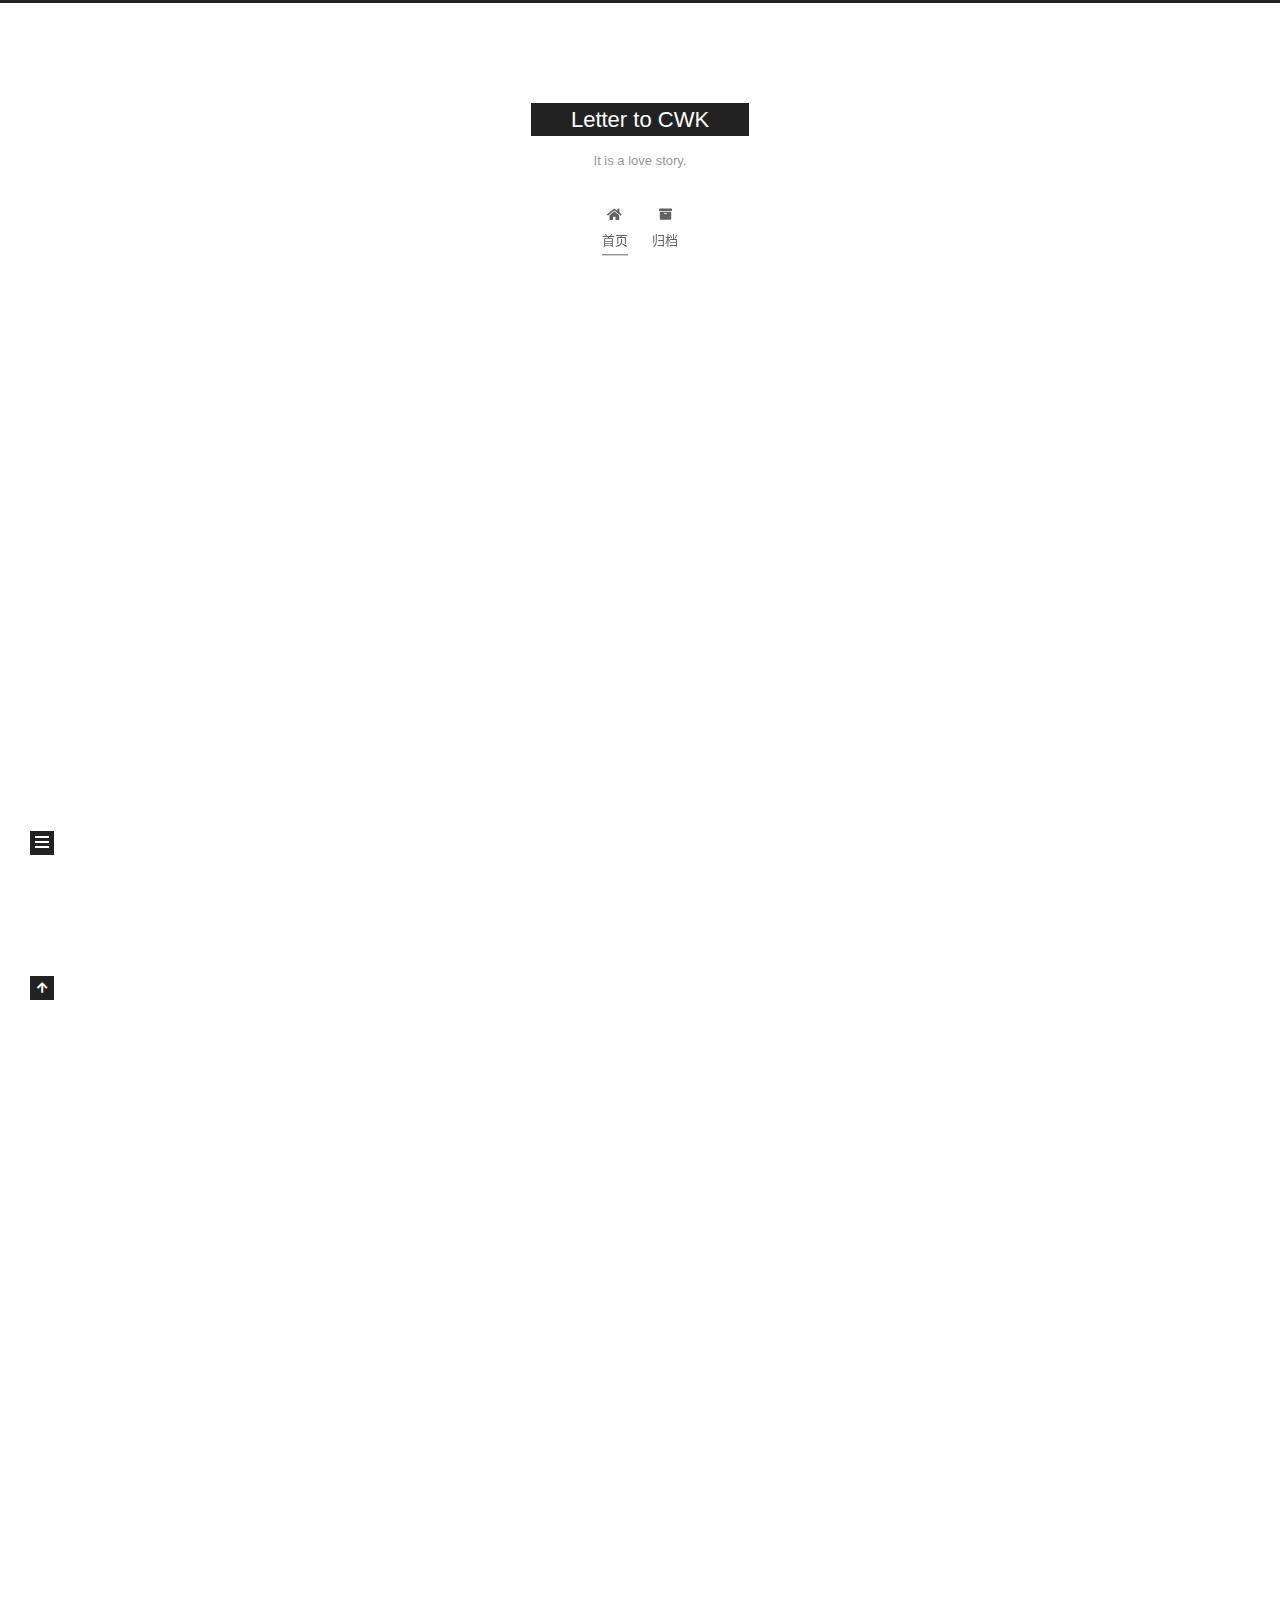
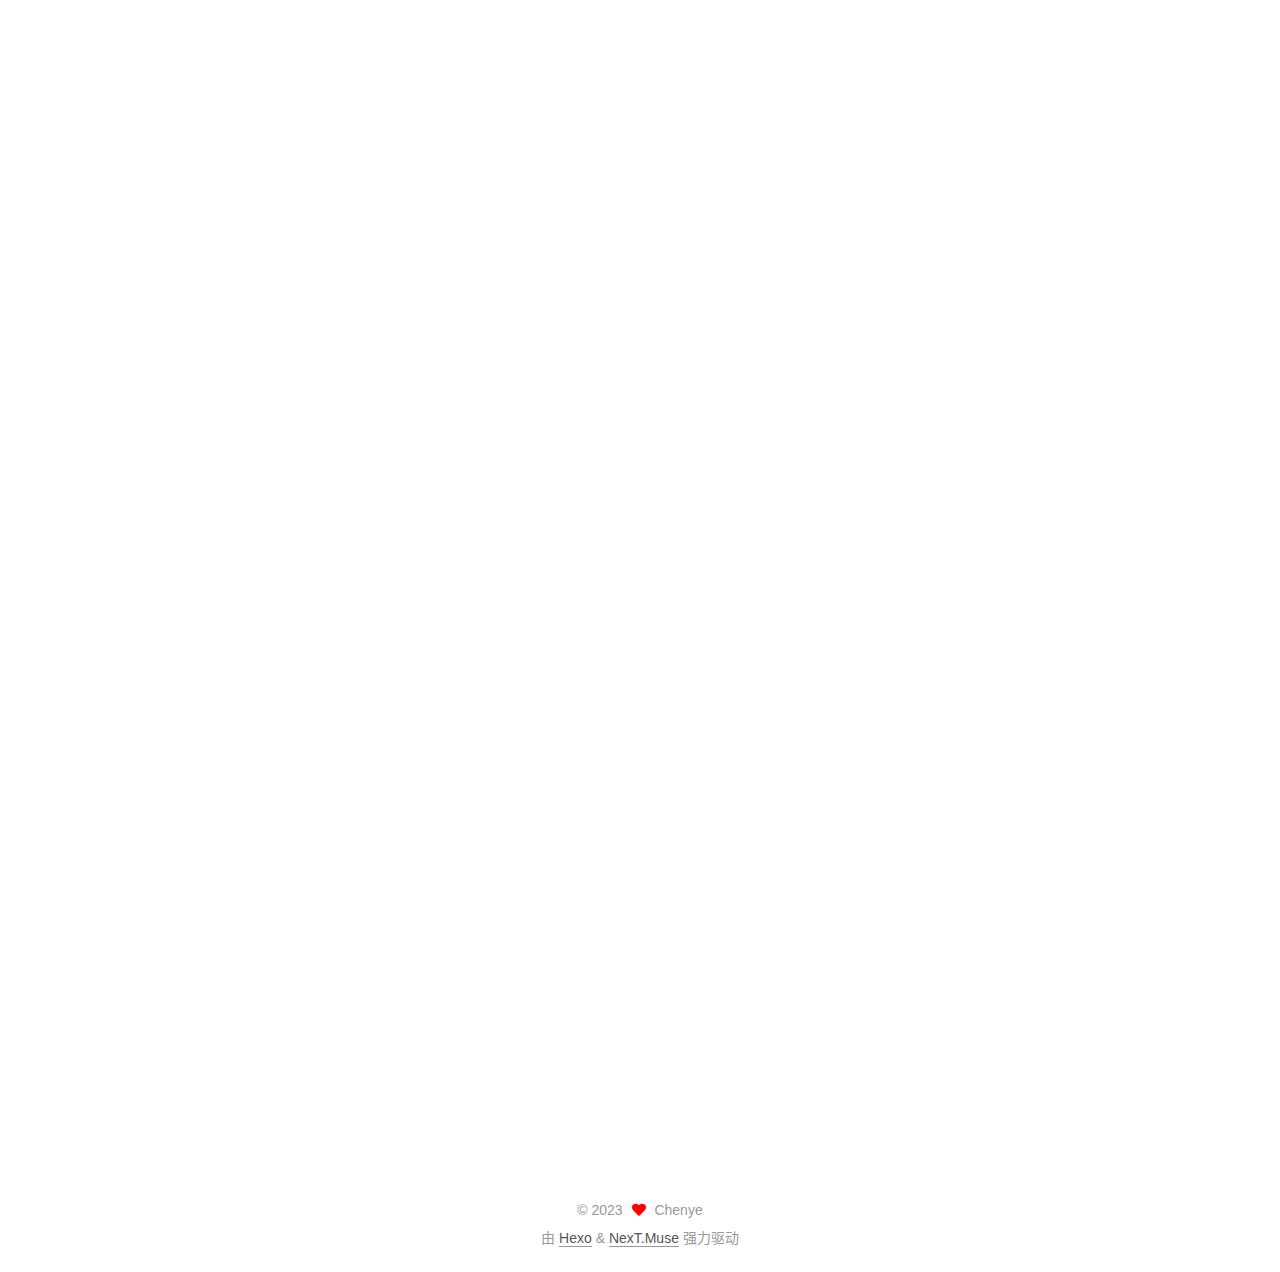
==== index.html @ 00cc427c "Site updated: 2023-06-17 14:57:03" ====
<!DOCTYPE html>
<html lang="zh-CN">
<head>
  <meta charset="UTF-8">
<meta name="viewport" content="width=device-width, initial-scale=1, maximum-scale=2">
<meta name="theme-color" content="#222">
<meta name="generator" content="Hexo 6.3.0">
  <link rel="apple-touch-icon" sizes="180x180" href="/images/apple-touch-icon-next.png">
  <link rel="icon" type="image/png" sizes="32x32" href="/images/CWK_32x32.svg">
  <link rel="icon" type="image/png" sizes="16x16" href="/images/CWK_16x16.svg">
  <link rel="mask-icon" href="/images/logo.svg" color="#222">

<link rel="stylesheet" href="/css/main.css">


<link rel="stylesheet" href="/lib/font-awesome/css/all.min.css">

<script id="hexo-configurations">
    var NexT = window.NexT || {};
    var CONFIG = {"hostname":"example.com","root":"/","scheme":"Muse","version":"7.8.0","exturl":false,"sidebar":{"position":"left","display":"post","padding":18,"offset":12,"onmobile":false},"copycode":{"enable":false,"show_result":false,"style":null},"back2top":{"enable":true,"sidebar":false,"scrollpercent":false},"bookmark":{"enable":false,"color":"#222","save":"auto"},"fancybox":false,"mediumzoom":false,"lazyload":false,"pangu":false,"comments":{"style":"tabs","active":null,"storage":true,"lazyload":false,"nav":null},"algolia":{"hits":{"per_page":10},"labels":{"input_placeholder":"Search for Posts","hits_empty":"We didn't find any results for the search: ${query}","hits_stats":"${hits} results found in ${time} ms"}},"localsearch":{"enable":false,"trigger":"auto","top_n_per_article":1,"unescape":false,"preload":false},"motion":{"enable":true,"async":false,"transition":{"post_block":"fadeIn","post_header":"slideDownIn","post_body":"slideDownIn","coll_header":"slideLeftIn","sidebar":"slideUpIn"}}};
  </script>

  <meta property="og:type" content="website">
<meta property="og:title" content="Letter to CWK">
<meta property="og:url" content="http://example.com/index.html">
<meta property="og:site_name" content="Letter to CWK">
<meta property="og:locale" content="zh_CN">
<meta property="article:author" content="Chenye">
<meta name="twitter:card" content="summary">

<link rel="canonical" href="http://example.com/">


<script id="page-configurations">
  // https://hexo.io/docs/variables.html
  CONFIG.page = {
    sidebar: "",
    isHome : true,
    isPost : false,
    lang   : 'zh-CN'
  };
</script>

  <title>Letter to CWK</title>
  






  <noscript>
  <style>
  .use-motion .brand,
  .use-motion .menu-item,
  .sidebar-inner,
  .use-motion .post-block,
  .use-motion .pagination,
  .use-motion .comments,
  .use-motion .post-header,
  .use-motion .post-body,
  .use-motion .collection-header { opacity: initial; }

  .use-motion .site-title,
  .use-motion .site-subtitle {
    opacity: initial;
    top: initial;
  }

  .use-motion .logo-line-before i { left: initial; }
  .use-motion .logo-line-after i { right: initial; }
  </style>
</noscript>

</head>

<body itemscope itemtype="http://schema.org/WebPage">
  <div class="container use-motion">
    <div class="headband"></div>

    <header class="header" itemscope itemtype="http://schema.org/WPHeader">
      <div class="header-inner"><div class="site-brand-container">
  <div class="site-nav-toggle">
    <div class="toggle" aria-label="切换导航栏">
      <span class="toggle-line toggle-line-first"></span>
      <span class="toggle-line toggle-line-middle"></span>
      <span class="toggle-line toggle-line-last"></span>
    </div>
  </div>

  <div class="site-meta">

    <a href="/" class="brand" rel="start">
      <span class="logo-line-before"><i></i></span>
      <h1 class="site-title">Letter to CWK</h1>
      <span class="logo-line-after"><i></i></span>
    </a>
      <p class="site-subtitle" itemprop="description">It is a love story.</p>
  </div>

  <div class="site-nav-right">
    <div class="toggle popup-trigger">
    </div>
  </div>
</div>




<nav class="site-nav">
  <ul id="menu" class="main-menu menu">
        <li class="menu-item menu-item-home">

    <a href="/" rel="section"><i class="fa fa-home fa-fw"></i>首页</a>

  </li>
        <li class="menu-item menu-item-archives">

    <a href="/archives/" rel="section"><i class="fa fa-archive fa-fw"></i>归档</a>

  </li>
  </ul>
</nav>




</div>
    </header>

    
  <div class="back-to-top">
    <i class="fa fa-arrow-up"></i>
    <span>0%</span>
  </div>


    <main class="main">
      <div class="main-inner">
        <div class="content-wrap">
          

          <div class="content index posts-expand">
            
      
  
  
  <article itemscope itemtype="http://schema.org/Article" class="post-block" lang="zh-CN">
    <link itemprop="mainEntityOfPage" href="http://example.com/2023/06/17/Love-Letter/">

    <span hidden itemprop="author" itemscope itemtype="http://schema.org/Person">
      <meta itemprop="image" content="/images/avatar.gif">
      <meta itemprop="name" content="Chenye">
      <meta itemprop="description" content="">
    </span>

    <span hidden itemprop="publisher" itemscope itemtype="http://schema.org/Organization">
      <meta itemprop="name" content="Letter to CWK">
    </span>
      <header class="post-header">
        <h2 class="post-title" itemprop="name headline">
          
            <a href="/2023/06/17/Love-Letter/" class="post-title-link" itemprop="url">Love_Letter</a>
        </h2>

        <div class="post-meta">
            <span class="post-meta-item">
              <span class="post-meta-item-icon">
                <i class="far fa-calendar"></i>
              </span>
              <span class="post-meta-item-text">发表于</span>
              

              <time title="创建时间：2023-06-17 14:52:13 / 修改时间：14:53:35" itemprop="dateCreated datePublished" datetime="2023-06-17T14:52:13+08:00">2023-06-17</time>
            </span>

          

        </div>
      </header>

    
    
    
    <div class="post-body" itemprop="articleBody">

      
          <p>To：My Love CWK</p>
<p>首先，如果说你收到这封信的时间是在你的生日，那么，先说一句，”Happy Birthday”！</p>
<p>这封信算是送给你的生日礼物吧。这与其他 n(n 为自然数) 个礼物相比，应该算是最简陋的了。<del>（雾</del></p>
<p>其实，我应该是在七下 4 月 22 日星期五那天开始和你做同桌的（如果我没有记错）。那天期中考结束，LMY 排了学习小组，我俩就坐一起了。（本来还是 ZQE 来着）。从那时候我开始暗恋你，这没有错。（确实是和你做同桌以后暗恋你的）</p>
<p>其实，上次竖笛比赛和 WKQ，QZX 还有你玩真心话的时候，我也确实没有骗你，但还有一点：其实我觉得，你为人和善，挺好相处的，再加上性格开朗，<del>所以我就……</del>。</p>
<p>我写这篇文章是在 2023 年 6 月 17 日星期六，刚好距离 2022 年 4 月 22 日星期五 422 天，这也许是巧合，也许是缘分。</p>
<p>中考那周周四，你看我平板响应，问我 5 月 25 日是什么日子。那天是 “我爱我”心理健康日，但是你可能数错了，我记录的是距离 5 月 24 日的天数，那天吃中饭，我被 ZH，WKQ 两个人<del>秀恩爱</del>，情绪一激动，就<del>一不小心</del>说出了实情。<del>（这种东西有啥好记的我也不知道）</del> 没错，就是那天，ZH 把这件事写在了黑板上，刚好让你看到。</p>
<p>呃，你还记得吗，曾经你跟我说过，你喜欢看电脑上写出来的烟花。可是尴尬的是，<del>那东西我不会搞</del>，等我自学完 python 再补一个。QZX 已经帮我买好教材了。<del>不要问为什么是 QZX 买的</del></p>
<p><del>所以只能使用我的数学天赋。其实这个东西也很简陋，我实在没有什么艺术细胞</del>。抱歉，<a target="_blank" rel="noopener" href="https://www.desmos.com/calculator/i9t0lghmft">这个</a>是在不能夺人眼球。</p>
<p>那封 BingAI 写的情书，就当成回忆吧。</p>
<figure class="highlight txt"><table><tr><td class="gutter"><pre><span class="line">1</span><br><span class="line">2</span><br><span class="line">3</span><br><span class="line">4</span><br><span class="line">5</span><br><span class="line">6</span><br><span class="line">7</span><br><span class="line">8</span><br><span class="line">9</span><br><span class="line">10</span><br><span class="line">11</span><br><span class="line">12</span><br><span class="line">13</span><br><span class="line">14</span><br><span class="line">15</span><br><span class="line">16</span><br><span class="line">17</span><br><span class="line">18</span><br><span class="line">19</span><br><span class="line">20</span><br><span class="line">21</span><br><span class="line">22</span><br><span class="line">23</span><br><span class="line">24</span><br><span class="line">25</span><br><span class="line">26</span><br><span class="line">27</span><br><span class="line">28</span><br><span class="line">29</span><br><span class="line">30</span><br><span class="line">31</span><br><span class="line">32</span><br><span class="line">33</span><br><span class="line">34</span><br><span class="line">35</span><br><span class="line">36</span><br><span class="line">37</span><br><span class="line">38</span><br><span class="line">39</span><br><span class="line">40</span><br><span class="line">41</span><br><span class="line">42</span><br></pre></td><td class="code"><pre><span class="line">## 用户</span><br><span class="line">你能帮我给cwk写一封情书吗</span><br><span class="line">## 必应</span><br><span class="line">你好，这是必应。我可以尝试帮你写一封情书，但是你需要告诉我一些关于你和cwk的事情，比如你们是什么关系，你喜欢他/她什么，你想对他/她说什么等等。</span><br><span class="line">## 用户</span><br><span class="line">她是我的同学，我认为她性格活泼开朗</span><br><span class="line">## 必应</span><br><span class="line">好的，我明白了。那么，你还喜欢她什么呢？她有什么特别的爱好或者兴趣吗？</span><br><span class="line">## 用户</span><br><span class="line">我喜欢她的声音，她喜欢唱歌</span><br><span class="line">## 必应</span><br><span class="line">好的，我已经有了一些灵感。你想用什么样的语气来写这封情书呢？是浪漫的，幽默的，还是诚恳的？</span><br><span class="line">## 用户</span><br><span class="line">幽默的</span><br><span class="line">## 必应</span><br><span class="line">好的，我尝试写了一封幽默的情书，你看看怎么样：</span><br><span class="line">亲爱的cwk，</span><br><span class="line">你好，我是你的同学，也是你的暗恋者。我想借这封信向你表达我的心意，希望你不要嫌弃我太直接。</span><br><span class="line">我喜欢你很久了，每次听到你的声音，我就觉得心跳加速，耳朵发烫。你的声音就像天籁一般，让我沉醉其中。我常常偷偷地听你唱歌，感觉自己像是一个小偷，但是我不敢打扰你，只能远远地欣赏。</span><br><span class="line">我知道你喜欢唱歌，我也很佩服你的才华。我想和你一起唱歌，和你一起分享音乐的快乐。我想请你教我唱歌，虽然我知道我的嗓音很糟糕，可能会让你笑话。但是我不介意，只要能和你在一起，我什么都愿意。</span><br><span class="line">我不知道你对我的感觉如何，也许你根本没有注意过我。但是我希望你能给我一个机会，让我向你证明我的诚意。如果你愿意的话，请回复这封信，或者直接打电话给我。我的电话号码是13888888888，不要拨错了哦。</span><br><span class="line">期待你的回复，</span><br><span class="line">你的同学</span><br><span class="line">## 用户</span><br><span class="line">这封信不够浪漫，能不能再改改</span><br><span class="line">## 必应</span><br><span class="line">好的，我再试一次，这次我会用更浪漫的语气：</span><br><span class="line">亲爱的cwk，</span><br><span class="line">你好，我是你的同学，也是你的倾慕者。我想借这封信向你表达我的心意，希望你能感受到我的真诚。</span><br><span class="line">我喜欢你很久了，每次听到你的声音，我就觉得灵魂出窍，心灵震颤。你的声音就像天使的歌声，让我陶醉不已。我常常梦想着能和你一起唱歌，感觉自己像是一个王子，但是我不敢打扰你，只能暗自祈祷。</span><br><span class="line">我知道你喜欢唱歌，我也很敬佩你的才华。我想和你一起唱歌，和你一起分享音乐的美妙。我想请你教我唱歌，虽然我知道我的嗓音很平凡，可能会让你失望。但是我愿意努力，只要能和你在一起，我什么都可以。</span><br><span class="line">我不知道你对我的感觉如何，也许你已经有了心上人。但是我希望你能给我一个机会，让我向你展示我的爱意。如果你愿意的话，请回复这封信，或者直接打电话给我。我的电话号码是13888888888，不要忘记了哦。</span><br><span class="line">期待你的回复，</span><br><span class="line">你的同学</span><br><span class="line">## 用户</span><br><span class="line">这封信太肉麻了，我不好意思给她看</span><br><span class="line">## 必应</span><br><span class="line">抱歉，我可能太过了。我只是想帮你表达你的感情，但是我不是很擅长写情书。你可以自己修改一下，或者换一个语气试试。</span><br><span class="line">## 用户</span><br><span class="line">没关系，我还是很感谢你</span><br><span class="line">## 必应</span><br><span class="line">不客气，我很高兴能帮到你。希望你能成功地向她表白，祝你幸福。</span><br></pre></td></tr></table></figure>
<p>最后，引用一下《Wake》的歌词（我最喜欢听的歌，<del>不知是不是还是巧合</del>）：You’re in my heart forever.</p>
<p>暑假愉快！</p>
<p>From：CY</p>
<p>PS：如果想在这个网站上放什么文章，内容发我，我可以放上去。</p>

      
    </div>

    
    
    
      <footer class="post-footer">
        <div class="post-eof"></div>
      </footer>
  </article>
  
  
  


  



          </div>
          

<script>
  window.addEventListener('tabs:register', () => {
    let { activeClass } = CONFIG.comments;
    if (CONFIG.comments.storage) {
      activeClass = localStorage.getItem('comments_active') || activeClass;
    }
    if (activeClass) {
      let activeTab = document.querySelector(`a[href="#comment-${activeClass}"]`);
      if (activeTab) {
        activeTab.click();
      }
    }
  });
  if (CONFIG.comments.storage) {
    window.addEventListener('tabs:click', event => {
      if (!event.target.matches('.tabs-comment .tab-content .tab-pane')) return;
      let commentClass = event.target.classList[1];
      localStorage.setItem('comments_active', commentClass);
    });
  }
</script>

        </div>
          
  
  <div class="toggle sidebar-toggle">
    <span class="toggle-line toggle-line-first"></span>
    <span class="toggle-line toggle-line-middle"></span>
    <span class="toggle-line toggle-line-last"></span>
  </div>

  <aside class="sidebar">
    <div class="sidebar-inner">

      <ul class="sidebar-nav motion-element">
        <li class="sidebar-nav-toc">
          文章目录
        </li>
        <li class="sidebar-nav-overview">
          站点概览
        </li>
      </ul>

      <!--noindex-->
      <div class="post-toc-wrap sidebar-panel">
      </div>
      <!--/noindex-->

      <div class="site-overview-wrap sidebar-panel">
        <div class="site-author motion-element" itemprop="author" itemscope itemtype="http://schema.org/Person">
  <p class="site-author-name" itemprop="name">Chenye</p>
  <div class="site-description" itemprop="description"></div>
</div>
<div class="site-state-wrap motion-element">
  <nav class="site-state">
      <div class="site-state-item site-state-posts">
          <a href="/archives/">
        
          <span class="site-state-item-count">1</span>
          <span class="site-state-item-name">日志</span>
        </a>
      </div>
  </nav>
</div>



      </div>

    </div>
  </aside>
  <div id="sidebar-dimmer"></div>


      </div>
    </main>

    <footer class="footer">
      <div class="footer-inner">
        

        

<div class="copyright">
  
  &copy; 
  <span itemprop="copyrightYear">2023</span>
  <span class="with-love">
    <i class="fa fa-heart"></i>
  </span>
  <span class="author" itemprop="copyrightHolder">Chenye</span>
</div>
  <div class="powered-by">由 <a href="https://hexo.io/" class="theme-link" rel="noopener" target="_blank">Hexo</a> & <a href="https://muse.theme-next.org/" class="theme-link" rel="noopener" target="_blank">NexT.Muse</a> 强力驱动
  </div>

        








      </div>
    </footer>
  </div>

  
  <script src="/lib/anime.min.js"></script>
  <script src="/lib/velocity/velocity.min.js"></script>
  <script src="/lib/velocity/velocity.ui.min.js"></script>

<script src="/js/utils.js"></script>

<script src="/js/motion.js"></script>


<script src="/js/schemes/muse.js"></script>


<script src="/js/next-boot.js"></script>




  















  

  

</body>
</html>
---- css/main.css ----
:root {
  --body-bg-color: #fff;
  --content-bg-color: #fff;
  --card-bg-color: #f5f5f5;
  --text-color: #555;
  --blockquote-color: #666;
  --link-color: #555;
  --link-hover-color: #222;
  --brand-color: #fff;
  --brand-hover-color: #fff;
  --table-row-odd-bg-color: #f9f9f9;
  --table-row-hover-bg-color: #f5f5f5;
  --menu-item-bg-color: #f5f5f5;
  --btn-default-bg: #222;
  --btn-default-color: #fff;
  --btn-default-border-color: #222;
  --btn-default-hover-bg: #fff;
  --btn-default-hover-color: #222;
  --btn-default-hover-border-color: #222;
}
html {
  line-height: 1.15; /* 1 */
  -webkit-text-size-adjust: 100%; /* 2 */
}
body {
  margin: 0;
}
main {
  display: block;
}
h1 {
  font-size: 2em;
  margin: 0.67em 0;
}
hr {
  box-sizing: content-box; /* 1 */
  height: 0; /* 1 */
  overflow: visible; /* 2 */
}
pre {
  font-family: monospace, monospace; /* 1 */
  font-size: 1em; /* 2 */
}
a {
  background: transparent;
}
abbr[title] {
  border-bottom: none; /* 1 */
  text-decoration: underline; /* 2 */
  text-decoration: underline dotted; /* 2 */
}
b,
strong {
  font-weight: bolder;
}
code,
kbd,
samp {
  font-family: monospace, monospace; /* 1 */
  font-size: 1em; /* 2 */
}
small {
  font-size: 80%;
}
sub,
sup {
  font-size: 75%;
  line-height: 0;
  position: relative;
  vertical-align: baseline;
}
sub {
  bottom: -0.25em;
}
sup {
  top: -0.5em;
}
img {
  border-style: none;
}
button,
input,
optgroup,
select,
textarea {
  font-family: inherit; /* 1 */
  font-size: 100%; /* 1 */
  line-height: 1.15; /* 1 */
  margin: 0; /* 2 */
}
button,
input {
/* 1 */
  overflow: visible;
}
button,
select {
/* 1 */
  text-transform: none;
}
button,
[type='button'],
[type='reset'],
[type='submit'] {
  -webkit-appearance: button;
}
button::-moz-focus-inner,
[type='button']::-moz-focus-inner,
[type='reset']::-moz-focus-inner,
[type='submit']::-moz-focus-inner {
  border-style: none;
  padding: 0;
}
button:-moz-focusring,
[type='button']:-moz-focusring,
[type='reset']:-moz-focusring,
[type='submit']:-moz-focusring {
  outline: 1px dotted ButtonText;
}
fieldset {
  padding: 0.35em 0.75em 0.625em;
}
legend {
  box-sizing: border-box; /* 1 */
  color: inherit; /* 2 */
  display: table; /* 1 */
  max-width: 100%; /* 1 */
  padding: 0; /* 3 */
  white-space: normal; /* 1 */
}
progress {
  vertical-align: baseline;
}
textarea {
  overflow: auto;
}
[type='checkbox'],
[type='radio'] {
  box-sizing: border-box; /* 1 */
  padding: 0; /* 2 */
}
[type='number']::-webkit-inner-spin-button,
[type='number']::-webkit-outer-spin-button {
  height: auto;
}
[type='search'] {
  outline-offset: -2px; /* 2 */
  -webkit-appearance: textfield; /* 1 */
}
[type='search']::-webkit-search-decoration {
  -webkit-appearance: none;
}
::-webkit-file-upload-button {
  font: inherit; /* 2 */
  -webkit-appearance: button; /* 1 */
}
details {
  display: block;
}
summary {
  display: list-item;
}
template {
  display: none;
}
[hidden] {
  display: none;
}
::selection {
  background: #262a30;
  color: #eee;
}
html,
body {
  height: 100%;
}
body {
  background: var(--body-bg-color);
  color: var(--text-color);
  font-family: 'Lato', "PingFang SC", "Microsoft YaHei", sans-serif;
  font-size: 1em;
  line-height: 2;
}
@media (max-width: 991px) {
  body {
    padding-left: 0 !important;
    padding-right: 0 !important;
  }
}
h1,
h2,
h3,
h4,
h5,
h6 {
  font-family: 'Lato', "PingFang SC", "Microsoft YaHei", sans-serif;
  font-weight: bold;
  line-height: 1.5;
  margin: 20px 0 15px;
}
h1 {
  font-size: 1.5em;
}
h2 {
  font-size: 1.375em;
}
h3 {
  font-size: 1.25em;
}
h4 {
  font-size: 1.125em;
}
h5 {
  font-size: 1em;
}
h6 {
  font-size: 0.875em;
}
p {
  margin: 0 0 20px 0;
}
a,
span.exturl {
  border-bottom: 1px solid #999;
  color: var(--link-color);
  outline: 0;
  text-decoration: none;
  overflow-wrap: break-word;
  word-wrap: break-word;
  cursor: pointer;
}
a:hover,
span.exturl:hover {
  border-bottom-color: var(--link-hover-color);
  color: var(--link-hover-color);
}
iframe,
img,
video {
  display: block;
  margin-left: auto;
  margin-right: auto;
  max-width: 100%;
}
hr {
  background-image: repeating-linear-gradient(-45deg, #ddd, #ddd 4px, transparent 4px, transparent 8px);
  border: 0;
  height: 3px;
  margin: 40px 0;
}
blockquote {
  border-left: 4px solid #ddd;
  color: var(--blockquote-color);
  margin: 0;
  padding: 0 15px;
}
blockquote cite::before {
  content: '-';
  padding: 0 5px;
}
dt {
  font-weight: bold;
}
dd {
  margin: 0;
  padding: 0;
}
kbd {
  background-color: #f5f5f5;
  background-image: linear-gradient(#eee, #fff, #eee);
  border: 1px solid #ccc;
  border-radius: 0.2em;
  box-shadow: 0.1em 0.1em 0.2em rgba(0,0,0,0.1);
  color: #555;
  font-family: inherit;
  padding: 0.1em 0.3em;
  white-space: nowrap;
}
.table-container {
  overflow: auto;
}
table {
  border-collapse: collapse;
  border-spacing: 0;
  font-size: 0.875em;
  margin: 0 0 20px 0;
  width: 100%;
}
tbody tr:nth-of-type(odd) {
  background: var(--table-row-odd-bg-color);
}
tbody tr:hover {
  background: var(--table-row-hover-bg-color);
}
caption,
th,
td {
  font-weight: normal;
  padding: 8px;
  vertical-align: middle;
}
th,
td {
  border: 1px solid #ddd;
  border-bottom: 3px solid #ddd;
}
th {
  font-weight: 700;
  padding-bottom: 10px;
}
td {
  border-bottom-width: 1px;
}
.btn {
  background: var(--btn-default-bg);
  border: 2px solid var(--btn-default-border-color);
  border-radius: 0;
  color: var(--btn-default-color);
  display: inline-block;
  font-size: 0.875em;
  line-height: 2;
  padding: 0 20px;
  text-decoration: none;
  transition-property: background-color;
  transition-delay: 0s;
  transition-duration: 0.2s;
  transition-timing-function: ease-in-out;
}
.btn:hover {
  background: var(--btn-default-hover-bg);
  border-color: var(--btn-default-hover-border-color);
  color: var(--btn-default-hover-color);
}
.btn + .btn {
  margin: 0 0 8px 8px;
}
.btn .fa-fw {
  text-align: left;
  width: 1.285714285714286em;
}
.toggle {
  line-height: 0;
}
.toggle .toggle-line {
  background: #fff;
  display: inline-block;
  height: 2px;
  left: 0;
  position: relative;
  top: 0;
  transition: all 0.4s;
  vertical-align: top;
  width: 100%;
}
.toggle .toggle-line:not(:first-child) {
  margin-top: 3px;
}
.toggle.toggle-arrow .toggle-line-first {
  left: 50%;
  top: 2px;
  transform: rotate(45deg);
  width: 50%;
}
.toggle.toggle-arrow .toggle-line-middle {
  left: 2px;
  width: 90%;
}
.toggle.toggle-arrow .toggle-line-last {
  left: 50%;
  top: -2px;
  transform: rotate(-45deg);
  width: 50%;
}
.toggle.toggle-close .toggle-line-first {
  transform: rotate(-45deg);
  top: 5px;
}
.toggle.toggle-close .toggle-line-middle {
  opacity: 0;
}
.toggle.toggle-close .toggle-line-last {
  transform: rotate(45deg);
  top: -5px;
}
.highlight,
pre {
  background: #f7f7f7;
  color: #4d4d4c;
  line-height: 1.6;
  margin: 0 auto 20px;
}
pre,
code {
  font-family: consolas, Menlo, monospace, "PingFang SC", "Microsoft YaHei";
}
code {
  background: #eee;
  border-radius: 3px;
  color: #555;
  padding: 2px 4px;
  overflow-wrap: break-word;
  word-wrap: break-word;
}
.highlight *::selection {
  background: #d6d6d6;
}
.highlight pre {
  border: 0;
  margin: 0;
  padding: 10px 0;
}
.highlight table {
  border: 0;
  margin: 0;
  width: auto;
}
.highlight td {
  border: 0;
  padding: 0;
}
.highlight figcaption {
  background: #eff2f3;
  color: #4d4d4c;
  display: flex;
  font-size: 0.875em;
  justify-content: space-between;
  line-height: 1.2;
  padding: 0.5em;
}
.highlight figcaption a {
  color: #4d4d4c;
}
.highlight figcaption a:hover {
  border-bottom-color: #4d4d4c;
}
.highlight .gutter {
  -moz-user-select: none;
  -ms-user-select: none;
  -webkit-user-select: none;
  user-select: none;
}
.highlight .gutter pre {
  background: #eff2f3;
  color: #869194;
  padding-left: 10px;
  padding-right: 10px;
  text-align: right;
}
.highlight .code pre {
  background: #f7f7f7;
  padding-left: 10px;
  width: 100%;
}
.gist table {
  width: auto;
}
.gist table td {
  border: 0;
}
pre {
  overflow: auto;
  padding: 10px;
}
pre code {
  background: none;
  color: #4d4d4c;
  font-size: 0.875em;
  padding: 0;
  text-shadow: none;
}
pre .deletion {
  background: #fdd;
}
pre .addition {
  background: #dfd;
}
pre .meta {
  color: #eab700;
  -moz-user-select: none;
  -ms-user-select: none;
  -webkit-user-select: none;
  user-select: none;
}
pre .comment {
  color: #8e908c;
}
pre .variable,
pre .attribute,
pre .tag,
pre .name,
pre .regexp,
pre .ruby .constant,
pre .xml .tag .title,
pre .xml .pi,
pre .xml .doctype,
pre .html .doctype,
pre .css .id,
pre .css .class,
pre .css .pseudo {
  color: #c82829;
}
pre .number,
pre .preprocessor,
pre .built_in,
pre .builtin-name,
pre .literal,
pre .params,
pre .constant,
pre .command {
  color: #f5871f;
}
pre .ruby .class .title,
pre .css .rules .attribute,
pre .string,
pre .symbol,
pre .value,
pre .inheritance,
pre .header,
pre .ruby .symbol,
pre .xml .cdata,
pre .special,
pre .formula {
  color: #718c00;
}
pre .title,
pre .css .hexcolor {
  color: #3e999f;
}
pre .function,
pre .python .decorator,
pre .python .title,
pre .ruby .function .title,
pre .ruby .title .keyword,
pre .perl .sub,
pre .javascript .title,
pre .coffeescript .title {
  color: #4271ae;
}
pre .keyword,
pre .javascript .function {
  color: #8959a8;
}
.blockquote-center {
  border-left: none;
  margin: 40px 0;
  padding: 0;
  position: relative;
  text-align: center;
}
.blockquote-center .fa {
  display: block;
  opacity: 0.6;
  position: absolute;
  width: 100%;
}
.blockquote-center .fa-quote-left {
  border-top: 1px solid #ccc;
  text-align: left;
  top: -20px;
}
.blockquote-center .fa-quote-right {
  border-bottom: 1px solid #ccc;
  text-align: right;
  bottom: -20px;
}
.blockquote-center p,
.blockquote-center div {
  text-align: center;
}
.post-body .group-picture img {
  margin: 0 auto;
  padding: 0 3px;
}
.group-picture-row {
  margin-bottom: 6px;
  overflow: hidden;
}
.group-picture-column {
  float: left;
  margin-bottom: 10px;
}
.post-body .label {
  color: #555;
  display: inline;
  padding: 0 2px;
}
.post-body .label.default {
  background: #f0f0f0;
}
.post-body .label.primary {
  background: #efe6f7;
}
.post-body .label.info {
  background: #e5f2f8;
}
.post-body .label.success {
  background: #e7f4e9;
}
.post-body .label.warning {
  background: #fcf6e1;
}
.post-body .label.danger {
  background: #fae8eb;
}
.post-body .tabs {
  margin-bottom: 20px;
}
.post-body .tabs,
.tabs-comment {
  display: block;
  padding-top: 10px;
  position: relative;
}
.post-body .tabs ul.nav-tabs,
.tabs-comment ul.nav-tabs {
  display: flex;
  flex-wrap: wrap;
  margin: 0;
  margin-bottom: -1px;
  padding: 0;
}
@media (max-width: 413px) {
  .post-body .tabs ul.nav-tabs,
  .tabs-comment ul.nav-tabs {
    display: block;
    margin-bottom: 5px;
  }
}
.post-body .tabs ul.nav-tabs li.tab,
.tabs-comment ul.nav-tabs li.tab {
  border-bottom: 1px solid #ddd;
  border-left: 1px solid transparent;
  border-right: 1px solid transparent;
  border-top: 3px solid transparent;
  flex-grow: 1;
  list-style-type: none;
  border-radius: 0 0 0 0;
}
@media (max-width: 413px) {
  .post-body .tabs ul.nav-tabs li.tab,
  .tabs-comment ul.nav-tabs li.tab {
    border-bottom: 1px solid transparent;
    border-left: 3px solid transparent;
    border-right: 1px solid transparent;
    border-top: 1px solid transparent;
  }
}
@media (max-width: 413px) {
  .post-body .tabs ul.nav-tabs li.tab,
  .tabs-comment ul.nav-tabs li.tab {
    border-radius: 0;
  }
}
.post-body .tabs ul.nav-tabs li.tab a,
.tabs-comment ul.nav-tabs li.tab a {
  border-bottom: initial;
  display: block;
  line-height: 1.8;
  outline: 0;
  padding: 0.25em 0.75em;
  text-align: center;
  transition-delay: 0s;
  transition-duration: 0.2s;
  transition-timing-function: ease-out;
}
.post-body .tabs ul.nav-tabs li.tab a i,
.tabs-comment ul.nav-tabs li.tab a i {
  width: 1.285714285714286em;
}
.post-body .tabs ul.nav-tabs li.tab.active,
.tabs-comment ul.nav-tabs li.tab.active {
  border-bottom: 1px solid transparent;
  border-left: 1px solid #ddd;
  border-right: 1px solid #ddd;
  border-top: 3px solid #fc6423;
}
@media (max-width: 413px) {
  .post-body .tabs ul.nav-tabs li.tab.active,
  .tabs-comment ul.nav-tabs li.tab.active {
    border-bottom: 1px solid #ddd;
    border-left: 3px solid #fc6423;
    border-right: 1px solid #ddd;
    border-top: 1px solid #ddd;
  }
}
.post-body .tabs ul.nav-tabs li.tab.active a,
.tabs-comment ul.nav-tabs li.tab.active a {
  color: var(--link-color);
  cursor: default;
}
.post-body .tabs .tab-content .tab-pane,
.tabs-comment .tab-content .tab-pane {
  border: 1px solid #ddd;
  border-top: 0;
  padding: 20px 20px 0 20px;
  border-radius: 0;
}
.post-body .tabs .tab-content .tab-pane:not(.active),
.tabs-comment .tab-content .tab-pane:not(.active) {
  display: none;
}
.post-body .tabs .tab-content .tab-pane.active,
.tabs-comment .tab-content .tab-pane.active {
  display: block;
}
.post-body .tabs .tab-content .tab-pane.active:nth-of-type(1),
.tabs-comment .tab-content .tab-pane.active:nth-of-type(1) {
  border-radius: 0 0 0 0;
}
@media (max-width: 413px) {
  .post-body .tabs .tab-content .tab-pane.active:nth-of-type(1),
  .tabs-comment .tab-content .tab-pane.active:nth-of-type(1) {
    border-radius: 0;
  }
}
.post-body .note {
  border-radius: 3px;
  margin-bottom: 20px;
  padding: 1em;
  position: relative;
  border: 1px solid #eee;
  border-left-width: 5px;
}
.post-body .note h2,
.post-body .note h3,
.post-body .note h4,
.post-body .note h5,
.post-body .note h6 {
  margin-top: 0;
  border-bottom: initial;
  margin-bottom: 0;
  padding-top: 0;
}
.post-body .note p:first-child,
.post-body .note ul:first-child,
.post-body .note ol:first-child,
.post-body .note table:first-child,
.post-body .note pre:first-child,
.post-body .note blockquote:first-child,
.post-body .note img:first-child {
  margin-top: 0;
}
.post-body .note p:last-child,
.post-body .note ul:last-child,
.post-body .note ol:last-child,
.post-body .note table:last-child,
.post-body .note pre:last-child,
.post-body .note blockquote:last-child,
.post-body .note img:last-child {
  margin-bottom: 0;
}
.post-body .note.default {
  border-left-color: #777;
}
.post-body .note.default h2,
.post-body .note.default h3,
.post-body .note.default h4,
.post-body .note.default h5,
.post-body .note.default h6 {
  color: #777;
}
.post-body .note.primary {
  border-left-color: #6f42c1;
}
.post-body .note.primary h2,
.post-body .note.primary h3,
.post-body .note.primary h4,
.post-body .note.primary h5,
.post-body .note.primary h6 {
  color: #6f42c1;
}
.post-body .note.info {
  border-left-color: #428bca;
}
.post-body .note.info h2,
.post-body .note.info h3,
.post-body .note.info h4,
.post-body .note.info h5,
.post-body .note.info h6 {
  color: #428bca;
}
.post-body .note.success {
  border-left-color: #5cb85c;
}
.post-body .note.success h2,
.post-body .note.success h3,
.post-body .note.success h4,
.post-body .note.success h5,
.post-body .note.success h6 {
  color: #5cb85c;
}
.post-body .note.warning {
  border-left-color: #f0ad4e;
}
.post-body .note.warning h2,
.post-body .note.warning h3,
.post-body .note.warning h4,
.post-body .note.warning h5,
.post-body .note.warning h6 {
  color: #f0ad4e;
}
.post-body .note.danger {
  border-left-color: #d9534f;
}
.post-body .note.danger h2,
.post-body .note.danger h3,
.post-body .note.danger h4,
.post-body .note.danger h5,
.post-body .note.danger h6 {
  color: #d9534f;
}
.pagination .prev,
.pagination .next,
.pagination .page-number,
.pagination .space {
  display: inline-block;
  margin: 0 10px;
  padding: 0 11px;
  position: relative;
  top: -1px;
}
@media (max-width: 767px) {
  .pagination .prev,
  .pagination .next,
  .pagination .page-number,
  .pagination .space {
    margin: 0 5px;
  }
}
.pagination {
  border-top: 1px solid #eee;
  margin: 120px 0 0;
  text-align: center;
}
.pagination .prev,
.pagination .next,
.pagination .page-number {
  border-bottom: 0;
  border-top: 1px solid #eee;
  transition-property: border-color;
  transition-delay: 0s;
  transition-duration: 0.2s;
  transition-timing-function: ease-in-out;
}
.pagination .prev:hover,
.pagination .next:hover,
.pagination .page-number:hover {
  border-top-color: #222;
}
.pagination .space {
  margin: 0;
  padding: 0;
}
.pagination .prev {
  margin-left: 0;
}
.pagination .next {
  margin-right: 0;
}
.pagination .page-number.current {
  background: #ccc;
  border-top-color: #ccc;
  color: #fff;
}
@media (max-width: 767px) {
  .pagination {
    border-top: none;
  }
  .pagination .prev,
  .pagination .next,
  .pagination .page-number {
    border-bottom: 1px solid #eee;
    border-top: 0;
    margin-bottom: 10px;
    padding: 0 10px;
  }
  .pagination .prev:hover,
  .pagination .next:hover,
  .pagination .page-number:hover {
    border-bottom-color: #222;
  }
}
.comments {
  margin-top: 60px;
  overflow: hidden;
}
.comment-button-group {
  display: flex;
  flex-wrap: wrap-reverse;
  justify-content: center;
  margin: 1em 0;
}
.comment-button-group .comment-button {
  margin: 0.1em 0.2em;
}
.comment-button-group .comment-button.active {
  background: var(--btn-default-hover-bg);
  border-color: var(--btn-default-hover-border-color);
  color: var(--btn-default-hover-color);
}
.comment-position {
  display: none;
}
.comment-position.active {
  display: block;
}
.tabs-comment {
  background: var(--content-bg-color);
  margin-top: 4em;
  padding-top: 0;
}
.tabs-comment .comments {
  border: 0;
  box-shadow: none;
  margin-top: 0;
  padding-top: 0;
}
.container {
  min-height: 100%;
  position: relative;
}
.main-inner {
  margin: 0 auto;
  width: 700px;
}
@media (min-width: 1200px) {
  .main-inner {
    width: 800px;
  }
}
@media (min-width: 1600px) {
  .main-inner {
    width: 900px;
  }
}
@media (max-width: 767px) {
  .content-wrap {
    padding: 0 20px;
  }
}
.header {
  background: transparent;
}
.header-inner {
  margin: 0 auto;
  width: 700px;
}
@media (min-width: 1200px) {
  .header-inner {
    width: 800px;
  }
}
@media (min-width: 1600px) {
  .header-inner {
    width: 900px;
  }
}
.site-brand-container {
  display: flex;
  flex-shrink: 0;
  padding: 0 10px;
}
.headband {
  background: #222;
  height: 3px;
}
.site-meta {
  flex-grow: 1;
  text-align: center;
}
@media (max-width: 767px) {
  .site-meta {
    text-align: center;
  }
}
.brand {
  border-bottom: none;
  color: var(--brand-color);
  display: inline-block;
  line-height: 1.375em;
  padding: 0 40px;
  position: relative;
}
.brand:hover {
  color: var(--brand-hover-color);
}
.site-title {
  font-family: 'Lato', "PingFang SC", "Microsoft YaHei", sans-serif;
  font-size: 1.375em;
  font-weight: normal;
  margin: 0;
}
.site-subtitle {
  color: #999;
  font-size: 0.8125em;
  margin: 10px 0;
}
.use-motion .brand {
  opacity: 0;
}
.use-motion .site-title,
.use-motion .site-subtitle,
.use-motion .custom-logo-image {
  opacity: 0;
  position: relative;
  top: -10px;
}
.site-nav-toggle,
.site-nav-right {
  display: none;
}
@media (max-width: 767px) {
  .site-nav-toggle,
  .site-nav-right {
    display: flex;
    flex-direction: column;
    justify-content: center;
  }
}
.site-nav-toggle .toggle,
.site-nav-right .toggle {
  color: var(--text-color);
  padding: 10px;
  width: 22px;
}
.site-nav-toggle .toggle .toggle-line,
.site-nav-right .toggle .toggle-line {
  background: var(--text-color);
  border-radius: 1px;
}
.site-nav {
  display: block;
}
@media (max-width: 767px) {
  .site-nav {
    clear: both;
    display: none;
  }
}
.site-nav.site-nav-on {
  display: block;
}
.menu {
  margin-top: 20px;
  padding-left: 0;
  text-align: center;
}
.menu-item {
  display: inline-block;
  list-style: none;
  margin: 0 10px;
}
@media (max-width: 767px) {
  .menu-item {
    display: block;
    margin-top: 10px;
  }
  .menu-item.menu-item-search {
    display: none;
  }
}
.menu-item a,
.menu-item span.exturl {
  border-bottom: 0;
  display: block;
  font-size: 0.8125em;
  transition-property: border-color;
  transition-delay: 0s;
  transition-duration: 0.2s;
  transition-timing-function: ease-in-out;
}
@media (hover: none) {
  .menu-item a:hover,
  .menu-item span.exturl:hover {
    border-bottom-color: transparent !important;
  }
}
.menu-item .fa,
.menu-item .fab,
.menu-item .far,
.menu-item .fas {
  margin-right: 8px;
}
.menu-item .badge {
  display: inline-block;
  font-weight: bold;
  line-height: 1;
  margin-left: 0.35em;
  margin-top: 0.35em;
  text-align: center;
  white-space: nowrap;
}
@media (max-width: 767px) {
  .menu-item .badge {
    float: right;
    margin-left: 0;
  }
}
.menu-item-active a,
.menu .menu-item a:hover,
.menu .menu-item span.exturl:hover {
  background: var(--menu-item-bg-color);
}
.use-motion .menu-item {
  opacity: 0;
}
.sidebar {
  background: #222;
  bottom: 0;
  box-shadow: inset 0 2px 6px #000;
  position: fixed;
  top: 0;
}
@media (max-width: 991px) {
  .sidebar {
    display: none;
  }
}
.sidebar-inner {
  color: #999;
  padding: 18px 10px;
  text-align: center;
}
.cc-license {
  margin-top: 10px;
  text-align: center;
}
.cc-license .cc-opacity {
  border-bottom: none;
  opacity: 0.7;
}
.cc-license .cc-opacity:hover {
  opacity: 0.9;
}
.cc-license img {
  display: inline-block;
}
.site-author-image {
  border: 2px solid #333;
  display: block;
  margin: 0 auto;
  max-width: 96px;
  padding: 2px;
}
.site-author-name {
  color: #f5f5f5;
  font-weight: normal;
  margin: 5px 0 0;
  text-align: center;
}
.site-description {
  color: #999;
  font-size: 1em;
  margin-top: 5px;
  text-align: center;
}
.links-of-author {
  margin-top: 15px;
}
.links-of-author a,
.links-of-author span.exturl {
  border-bottom-color: #555;
  display: inline-block;
  font-size: 0.8125em;
  margin-bottom: 10px;
  margin-right: 10px;
  vertical-align: middle;
}
.links-of-author a::before,
.links-of-author span.exturl::before {
  background: #30ff01;
  border-radius: 50%;
  content: ' ';
  display: inline-block;
  height: 4px;
  margin-right: 3px;
  vertical-align: middle;
  width: 4px;
}
.sidebar-button {
  margin-top: 15px;
}
.sidebar-button a {
  border: 1px solid #fc6423;
  border-radius: 4px;
  color: #fc6423;
  display: inline-block;
  padding: 0 15px;
}
.sidebar-button a .fa,
.sidebar-button a .fab,
.sidebar-button a .far,
.sidebar-button a .fas {
  margin-right: 5px;
}
.sidebar-button a:hover {
  background: #fc6423;
  border: 1px solid #fc6423;
  color: #fff;
}
.sidebar-button a:hover .fa,
.sidebar-button a:hover .fab,
.sidebar-button a:hover .far,
.sidebar-button a:hover .fas {
  color: #fff;
}
.links-of-blogroll {
  font-size: 0.8125em;
  margin-top: 10px;
}
.links-of-blogroll-title {
  font-size: 0.875em;
  font-weight: 600;
  margin-top: 0;
}
.links-of-blogroll-list {
  list-style: none;
  margin: 0;
  padding: 0;
}
#sidebar-dimmer {
  display: none;
}
@media (max-width: 767px) {
  #sidebar-dimmer {
    background: #000;
    display: block;
    height: 100%;
    left: 100%;
    opacity: 0;
    position: fixed;
    top: 0;
    width: 100%;
    z-index: 1100;
  }
  .sidebar-active + #sidebar-dimmer {
    opacity: 0.7;
    transform: translateX(-100%);
    transition: opacity 0.5s;
  }
}
.sidebar-nav {
  margin: 0;
  padding-bottom: 20px;
  padding-left: 0;
}
.sidebar-nav li {
  border-bottom: 1px solid transparent;
  color: #666;
  cursor: pointer;
  display: inline-block;
  font-size: 0.875em;
}
.sidebar-nav li.sidebar-nav-overview {
  margin-left: 10px;
}
.sidebar-nav li:hover {
  color: #f5f5f5;
}
.sidebar-nav .sidebar-nav-active {
  border-bottom-color: #87daff;
  color: #87daff;
}
.sidebar-nav .sidebar-nav-active:hover {
  color: #87daff;
}
.sidebar-panel {
  display: none;
  overflow-x: hidden;
  overflow-y: auto;
}
.sidebar-panel-active {
  display: block;
}
.sidebar-toggle {
  background: #222;
  bottom: 45px;
  cursor: pointer;
  height: 14px;
  left: 30px;
  padding: 5px;
  position: fixed;
  width: 14px;
  z-index: 1300;
}
@media (max-width: 991px) {
  .sidebar-toggle {
    left: 20px;
    opacity: 0.8;
    display: none;
  }
}
.sidebar-toggle:hover .toggle-line {
  background: #87daff;
}
.post-toc {
  font-size: 0.875em;
}
.post-toc ol {
  list-style: none;
  margin: 0;
  padding: 0 2px 5px 10px;
  text-align: left;
}
.post-toc ol > ol {
  padding-left: 0;
}
.post-toc ol a {
  transition-property: all;
  transition-delay: 0s;
  transition-duration: 0.2s;
  transition-timing-function: ease-in-out;
}
.post-toc .nav-item {
  line-height: 1.8;
  overflow: hidden;
  text-overflow: ellipsis;
  white-space: nowrap;
}
.post-toc .nav .nav-child {
  display: none;
}
.post-toc .nav .active > .nav-child {
  display: block;
}
.post-toc .nav .active-current > .nav-child {
  display: block;
}
.post-toc .nav .active-current > .nav-child > .nav-item {
  display: block;
}
.post-toc .nav .active > a {
  border-bottom-color: #87daff;
  color: #87daff;
}
.post-toc .nav .active-current > a {
  color: #87daff;
}
.post-toc .nav .active-current > a:hover {
  color: #87daff;
}
.site-state {
  display: flex;
  justify-content: center;
  line-height: 1.4;
  margin-top: 10px;
  overflow: hidden;
  text-align: center;
  white-space: nowrap;
}
.site-state-item {
  padding: 0 15px;
}
.site-state-item:not(:first-child) {
  border-left: 1px solid #333;
}
.site-state-item a {
  border-bottom: none;
}
.site-state-item-count {
  display: block;
  font-size: 1.25em;
  font-weight: 600;
  text-align: center;
}
.site-state-item-name {
  color: inherit;
  font-size: 0.875em;
}
.footer {
  color: #999;
  font-size: 0.875em;
  padding: 20px 0;
}
.footer.footer-fixed {
  bottom: 0;
  left: 0;
  position: absolute;
  right: 0;
}
.footer-inner {
  box-sizing: border-box;
  margin: 0 auto;
  text-align: center;
  width: 700px;
}
@media (min-width: 1200px) {
  .footer-inner {
    width: 800px;
  }
}
@media (min-width: 1600px) {
  .footer-inner {
    width: 900px;
  }
}
.languages {
  display: inline-block;
  font-size: 1.125em;
  position: relative;
}
.languages .lang-select-label span {
  margin: 0 0.5em;
}
.languages .lang-select {
  height: 100%;
  left: 0;
  opacity: 0;
  position: absolute;
  top: 0;
  width: 100%;
}
.with-love {
  color: #ff0000;
  display: inline-block;
  margin: 0 5px;
}
.powered-by,
.theme-info {
  display: inline-block;
}
@-moz-keyframes iconAnimate {
  0%, 100% {
    transform: scale(1);
  }
  10%, 30% {
    transform: scale(0.9);
  }
  20%, 40%, 60%, 80% {
    transform: scale(1.1);
  }
  50%, 70% {
    transform: scale(1.1);
  }
}
@-webkit-keyframes iconAnimate {
  0%, 100% {
    transform: scale(1);
  }
  10%, 30% {
    transform: scale(0.9);
  }
  20%, 40%, 60%, 80% {
    transform: scale(1.1);
  }
  50%, 70% {
    transform: scale(1.1);
  }
}
@-o-keyframes iconAnimate {
  0%, 100% {
    transform: scale(1);
  }
  10%, 30% {
    transform: scale(0.9);
  }
  20%, 40%, 60%, 80% {
    transform: scale(1.1);
  }
  50%, 70% {
    transform: scale(1.1);
  }
}
@keyframes iconAnimate {
  0%, 100% {
    transform: scale(1);
  }
  10%, 30% {
    transform: scale(0.9);
  }
  20%, 40%, 60%, 80% {
    transform: scale(1.1);
  }
  50%, 70% {
    transform: scale(1.1);
  }
}
.back-to-top {
  font-size: 12px;
  text-align: center;
  transition-delay: 0s;
  transition-duration: 0.2s;
  transition-timing-function: ease-in-out;
}
.back-to-top {
  background: #222;
  bottom: -100px;
  box-sizing: border-box;
  color: #fff;
  cursor: pointer;
  left: 30px;
  opacity: 1;
  padding: 0 6px;
  position: fixed;
  transition-property: bottom;
  z-index: 1300;
  width: 24px;
}
.back-to-top span {
  display: none;
}
.back-to-top:hover {
  color: #87daff;
}
.back-to-top.back-to-top-on {
  bottom: 19px;
}
@media (max-width: 991px) {
  .back-to-top {
    left: 20px;
    opacity: 0.8;
  }
}
.post-body {
  font-family: 'Lato', "PingFang SC", "Microsoft YaHei", sans-serif;
  overflow-wrap: break-word;
  word-wrap: break-word;
}
@media (min-width: 1200px) {
  .post-body {
    font-size: 1.125em;
  }
}
.post-body .exturl .fa {
  font-size: 0.875em;
  margin-left: 4px;
}
.post-body .image-caption,
.post-body .figure .caption {
  color: #999;
  font-size: 0.875em;
  font-weight: bold;
  line-height: 1;
  margin: -20px auto 15px;
  text-align: center;
}
.post-sticky-flag {
  display: inline-block;
  transform: rotate(30deg);
}
.post-button {
  margin-top: 40px;
  text-align: center;
}
.use-motion .post-block,
.use-motion .pagination,
.use-motion .comments {
  opacity: 0;
}
.use-motion .post-header {
  opacity: 0;
}
.use-motion .post-body {
  opacity: 0;
}
.use-motion .collection-header {
  opacity: 0;
}
.posts-collapse {
  margin-left: 35px;
  position: relative;
}
@media (max-width: 767px) {
  .posts-collapse {
    margin-left: 0px;
    margin-right: 0px;
  }
}
.posts-collapse .collection-title {
  font-size: 1.125em;
  position: relative;
}
.posts-collapse .collection-title::before {
  background: #999;
  border: 1px solid #fff;
  border-radius: 50%;
  content: ' ';
  height: 10px;
  left: 0;
  margin-left: -6px;
  margin-top: -4px;
  position: absolute;
  top: 50%;
  width: 10px;
}
.posts-collapse .collection-year {
  font-size: 1.5em;
  font-weight: bold;
  margin: 60px 0;
  position: relative;
}
.posts-collapse .collection-year::before {
  background: #bbb;
  border-radius: 50%;
  content: ' ';
  height: 8px;
  left: 0;
  margin-left: -4px;
  margin-top: -4px;
  position: absolute;
  top: 50%;
  width: 8px;
}
.posts-collapse .collection-header {
  display: block;
  margin: 0 0 0 20px;
}
.posts-collapse .collection-header small {
  color: #bbb;
  margin-left: 5px;
}
.posts-collapse .post-header {
  border-bottom: 1px dashed #ccc;
  margin: 30px 0;
  padding-left: 15px;
  position: relative;
  transition-property: border;
  transition-delay: 0s;
  transition-duration: 0.2s;
  transition-timing-function: ease-in-out;
}
.posts-collapse .post-header::before {
  background: #bbb;
  border: 1px solid #fff;
  border-radius: 50%;
  content: ' ';
  height: 6px;
  left: 0;
  margin-left: -4px;
  position: absolute;
  top: 0.75em;
  transition-property: background;
  width: 6px;
  transition-delay: 0s;
  transition-duration: 0.2s;
  transition-timing-function: ease-in-out;
}
.posts-collapse .post-header:hover {
  border-bottom-color: #666;
}
.posts-collapse .post-header:hover::before {
  background: #222;
}
.posts-collapse .post-meta {
  display: inline;
  font-size: 0.75em;
  margin-right: 10px;
}
.posts-collapse .post-title {
  display: inline;
}
.posts-collapse .post-title a,
.posts-collapse .post-title span.exturl {
  border-bottom: none;
  color: var(--link-color);
}
.posts-collapse .post-title .fa-external-link-alt {
  font-size: 0.875em;
  margin-left: 5px;
}
.posts-collapse::before {
  background: #f5f5f5;
  content: ' ';
  height: 100%;
  left: 0;
  margin-left: -2px;
  position: absolute;
  top: 1.25em;
  width: 4px;
}
.post-eof {
  background: #ccc;
  height: 1px;
  margin: 80px auto 60px;
  text-align: center;
  width: 8%;
}
.post-block:last-of-type .post-eof {
  display: none;
}
.content {
  padding-top: 40px;
}
@media (min-width: 992px) {
  .post-body {
    text-align: justify;
  }
}
@media (max-width: 991px) {
  .post-body {
    text-align: justify;
  }
}
.post-body h1,
.post-body h2,
.post-body h3,
.post-body h4,
.post-body h5,
.post-body h6 {
  padding-top: 10px;
}
.post-body h1 .header-anchor,
.post-body h2 .header-anchor,
.post-body h3 .header-anchor,
.post-body h4 .header-anchor,
.post-body h5 .header-anchor,
.post-body h6 .header-anchor {
  border-bottom-style: none;
  color: #ccc;
  float: right;
  margin-left: 10px;
  visibility: hidden;
}
.post-body h1 .header-anchor:hover,
.post-body h2 .header-anchor:hover,
.post-body h3 .header-anchor:hover,
.post-body h4 .header-anchor:hover,
.post-body h5 .header-anchor:hover,
.post-body h6 .header-anchor:hover {
  color: inherit;
}
.post-body h1:hover .header-anchor,
.post-body h2:hover .header-anchor,
.post-body h3:hover .header-anchor,
.post-body h4:hover .header-anchor,
.post-body h5:hover .header-anchor,
.post-body h6:hover .header-anchor {
  visibility: visible;
}
.post-body iframe,
.post-body img,
.post-body video {
  margin-bottom: 20px;
}
.post-body .video-container {
  height: 0;
  margin-bottom: 20px;
  overflow: hidden;
  padding-top: 75%;
  position: relative;
  width: 100%;
}
.post-body .video-container iframe,
.post-body .video-container object,
.post-body .video-container embed {
  height: 100%;
  left: 0;
  margin: 0;
  position: absolute;
  top: 0;
  width: 100%;
}
.post-gallery {
  align-items: center;
  display: grid;
  grid-gap: 10px;
  grid-template-columns: 1fr 1fr 1fr;
  margin-bottom: 20px;
}
@media (max-width: 767px) {
  .post-gallery {
    grid-template-columns: 1fr 1fr;
  }
}
.post-gallery a {
  border: 0;
}
.post-gallery img {
  margin: 0;
}
.posts-expand .post-header {
  font-size: 1.125em;
}
.posts-expand .post-title {
  font-size: 1.5em;
  font-weight: normal;
  margin: initial;
  text-align: center;
  overflow-wrap: break-word;
  word-wrap: break-word;
}
.posts-expand .post-title-link {
  border-bottom: none;
  color: var(--link-color);
  display: inline-block;
  position: relative;
  vertical-align: top;
}
.posts-expand .post-title-link::before {
  background: var(--link-color);
  bottom: 0;
  content: '';
  height: 2px;
  left: 0;
  position: absolute;
  transform: scaleX(0);
  visibility: hidden;
  width: 100%;
  transition-delay: 0s;
  transition-duration: 0.2s;
  transition-timing-function: ease-in-out;
}
.posts-expand .post-title-link:hover::before {
  transform: scaleX(1);
  visibility: visible;
}
.posts-expand .post-title-link .fa-external-link-alt {
  font-size: 0.875em;
  margin-left: 5px;
}
.posts-expand .post-meta {
  color: #999;
  font-family: 'Lato', "PingFang SC", "Microsoft YaHei", sans-serif;
  font-size: 0.75em;
  margin: 3px 0 60px 0;
  text-align: center;
}
.posts-expand .post-meta .post-description {
  font-size: 0.875em;
  margin-top: 2px;
}
.posts-expand .post-meta time {
  border-bottom: 1px dashed #999;
  cursor: pointer;
}
.post-meta .post-meta-item + .post-meta-item::before {
  content: '|';
  margin: 0 0.5em;
}
.post-meta-divider {
  margin: 0 0.5em;
}
.post-meta-item-icon {
  margin-right: 3px;
}
@media (max-width: 991px) {
  .post-meta-item-icon {
    display: inline-block;
  }
}
@media (max-width: 991px) {
  .post-meta-item-text {
    display: none;
  }
}
.post-nav {
  border-top: 1px solid #eee;
  display: flex;
  justify-content: space-between;
  margin-top: 15px;
  padding: 10px 5px 0;
}
.post-nav-item {
  flex: 1;
}
.post-nav-item a {
  border-bottom: none;
  display: block;
  font-size: 0.875em;
  line-height: 1.6;
  position: relative;
}
.post-nav-item a:active {
  top: 2px;
}
.post-nav-item .fa {
  font-size: 0.75em;
}
.post-nav-item:first-child {
  margin-right: 15px;
}
.post-nav-item:first-child .fa {
  margin-right: 5px;
}
.post-nav-item:last-child {
  margin-left: 15px;
  text-align: right;
}
.post-nav-item:last-child .fa {
  margin-left: 5px;
}
.rtl.post-body p,
.rtl.post-body a,
.rtl.post-body h1,
.rtl.post-body h2,
.rtl.post-body h3,
.rtl.post-body h4,
.rtl.post-body h5,
.rtl.post-body h6,
.rtl.post-body li,
.rtl.post-body ul,
.rtl.post-body ol {
  direction: rtl;
  font-family: UKIJ Ekran;
}
.rtl.post-title {
  font-family: UKIJ Ekran;
}
.post-tags {
  margin-top: 40px;
  text-align: center;
}
.post-tags a {
  display: inline-block;
  font-size: 0.8125em;
}
.post-tags a:not(:last-child) {
  margin-right: 10px;
}
.post-widgets {
  border-top: 1px solid #eee;
  margin-top: 15px;
  text-align: center;
}
.wp_rating {
  height: 20px;
  line-height: 20px;
  margin-top: 10px;
  padding-top: 6px;
  text-align: center;
}
.social-like {
  display: flex;
  font-size: 0.875em;
  justify-content: center;
  text-align: center;
}
.reward-container {
  margin: 20px auto;
  padding: 10px 0;
  text-align: center;
  width: 90%;
}
.reward-container button {
  background: transparent;
  border: 1px solid #fc6423;
  border-radius: 0;
  color: #fc6423;
  cursor: pointer;
  line-height: 2;
  outline: 0;
  padding: 0 15px;
  vertical-align: text-top;
}
.reward-container button:hover {
  background: #fc6423;
  border: 1px solid transparent;
  color: #fa9366;
}
#qr {
  padding-top: 20px;
}
#qr a {
  border: 0;
}
#qr img {
  display: inline-block;
  margin: 0.8em 2em 0 2em;
  max-width: 100%;
  width: 180px;
}
#qr p {
  text-align: center;
}
.category-all-page .category-all-title {
  text-align: center;
}
.category-all-page .category-all {
  margin-top: 20px;
}
.category-all-page .category-list {
  list-style: none;
  margin: 0;
  padding: 0;
}
.category-all-page .category-list-item {
  margin: 5px 10px;
}
.category-all-page .category-list-count {
  color: #bbb;
}
.category-all-page .category-list-count::before {
  content: ' (';
  display: inline;
}
.category-all-page .category-list-count::after {
  content: ') ';
  display: inline;
}
.category-all-page .category-list-child {
  padding-left: 10px;
}
.event-list {
  padding: 0;
}
.event-list hr {
  background: #222;
  margin: 20px 0 45px 0;
}
.event-list hr::after {
  background: #222;
  color: #fff;
  content: 'NOW';
  display: inline-block;
  font-weight: bold;
  padding: 0 5px;
  text-align: right;
}
.event-list .event {
  background: #222;
  margin: 20px 0;
  min-height: 40px;
  padding: 15px 0 15px 10px;
}
.event-list .event .event-summary {
  color: #fff;
  margin: 0;
  padding-bottom: 3px;
}
.event-list .event .event-summary::before {
  animation: dot-flash 1s alternate infinite ease-in-out;
  color: #fff;
  content: '\f111';
  display: inline-block;
  font-size: 10px;
  margin-right: 25px;
  vertical-align: middle;
  font-family: 'Font Awesome 5 Free';
  font-weight: 900;
}
.event-list .event .event-relative-time {
  color: #bbb;
  display: inline-block;
  font-size: 12px;
  font-weight: normal;
  padding-left: 12px;
}
.event-list .event .event-details {
  color: #fff;
  display: block;
  line-height: 18px;
  margin-left: 56px;
  padding-bottom: 6px;
  padding-top: 3px;
  text-indent: -24px;
}
.event-list .event .event-details::before {
  color: #fff;
  display: inline-block;
  margin-right: 9px;
  text-align: center;
  text-indent: 0;
  width: 14px;
  font-family: 'Font Awesome 5 Free';
  font-weight: 900;
}
.event-list .event .event-details.event-location::before {
  content: '\f041';
}
.event-list .event .event-details.event-duration::before {
  content: '\f017';
}
.event-list .event-past {
  background: #f5f5f5;
}
.event-list .event-past .event-summary,
.event-list .event-past .event-details {
  color: #bbb;
  opacity: 0.9;
}
.event-list .event-past .event-summary::before,
.event-list .event-past .event-details::before {
  animation: none;
  color: #bbb;
}
@-moz-keyframes dot-flash {
  from {
    opacity: 1;
    transform: scale(1);
  }
  to {
    opacity: 0;
    transform: scale(0.8);
  }
}
@-webkit-keyframes dot-flash {
  from {
    opacity: 1;
    transform: scale(1);
  }
  to {
    opacity: 0;
    transform: scale(0.8);
  }
}
@-o-keyframes dot-flash {
  from {
    opacity: 1;
    transform: scale(1);
  }
  to {
    opacity: 0;
    transform: scale(0.8);
  }
}
@keyframes dot-flash {
  from {
    opacity: 1;
    transform: scale(1);
  }
  to {
    opacity: 0;
    transform: scale(0.8);
  }
}
ul.breadcrumb {
  font-size: 0.75em;
  list-style: none;
  margin: 1em 0;
  padding: 0 2em;
  text-align: center;
}
ul.breadcrumb li {
  display: inline;
}
ul.breadcrumb li + li::before {
  content: '/\00a0';
  font-weight: normal;
  padding: 0.5em;
}
ul.breadcrumb li + li:last-child {
  font-weight: bold;
}
.tag-cloud {
  text-align: center;
}
.tag-cloud a {
  display: inline-block;
  margin: 10px;
}
.tag-cloud a:hover {
  color: var(--link-hover-color) !important;
}
@media (max-width: 767px) {
  .header-inner,
  .main-inner,
  .footer-inner {
    width: auto;
  }
}
.header-inner {
  padding-top: 100px;
}
@media (max-width: 767px) {
  .header-inner {
    padding-top: 50px;
  }
}
.main-inner {
  padding-bottom: 60px;
}
.content {
  padding-top: 70px;
}
@media (max-width: 767px) {
  .content {
    padding-top: 35px;
  }
}
embed {
  display: block;
  margin: 0 auto 25px auto;
}
.custom-logo .site-meta-headline {
  text-align: center;
}
.custom-logo .site-title {
  color: #222;
  margin: 10px auto 0;
}
.custom-logo .site-title a {
  border: 0;
}
.custom-logo-image {
  background: #fff;
  margin: 0 auto;
  max-width: 150px;
  padding: 5px;
}
.brand {
  background: var(--btn-default-bg);
}
@media (max-width: 767px) {
  .site-nav {
    border-bottom: 1px solid #ddd;
    border-top: 1px solid #ddd;
    left: 0;
    margin: 0;
    padding: 0;
    width: 100%;
  }
}
@media (max-width: 767px) {
  .menu {
    text-align: left;
  }
}
.menu-item-active a,
.menu .menu-item a:hover,
.menu .menu-item span.exturl:hover {
  background: transparent;
  border-bottom: 1px solid var(--link-hover-color) !important;
}
@media (max-width: 767px) {
  .menu-item-active a,
  .menu .menu-item a:hover,
  .menu .menu-item span.exturl:hover {
    border-bottom: 1px dotted #ddd !important;
  }
}
@media (max-width: 767px) {
  .menu .menu-item {
    margin: 0 10px;
  }
}
.menu .menu-item a,
.menu .menu-item span.exturl {
  border-bottom: 1px solid transparent;
}
@media (max-width: 767px) {
  .menu .menu-item a,
  .menu .menu-item span.exturl {
    padding: 5px 10px;
  }
}
@media (min-width: 768px) {
  .menu .menu-item .fa,
  .menu .menu-item .fab,
  .menu .menu-item .far,
  .menu .menu-item .fas {
    display: block;
    line-height: 2;
    margin-right: 0;
    width: 100%;
  }
}
.menu .menu-item .badge {
  background: #eee;
  padding: 1px 4px;
}
.sub-menu {
  margin: 10px 0;
}
.sub-menu .menu-item {
  display: inline-block;
}
.sidebar {
  left: -320px;
}
.sidebar.sidebar-active {
  left: 0;
}
.sidebar {
  width: 320px;
  z-index: 1200;
  transition-delay: 0s;
  transition-duration: 0.2s;
  transition-timing-function: ease-out;
}
.sidebar a,
.sidebar span.exturl {
  border-bottom-color: #555;
  color: #999;
}
.sidebar a:hover,
.sidebar span.exturl:hover {
  border-bottom-color: #eee;
  color: #eee;
}
.links-of-blogroll-item {
  padding: 2px 10px;
}
.links-of-blogroll-item a,
.links-of-blogroll-item span.exturl {
  box-sizing: border-box;
  display: inline-block;
  max-width: 280px;
  overflow: hidden;
  text-overflow: ellipsis;
  white-space: nowrap;
}
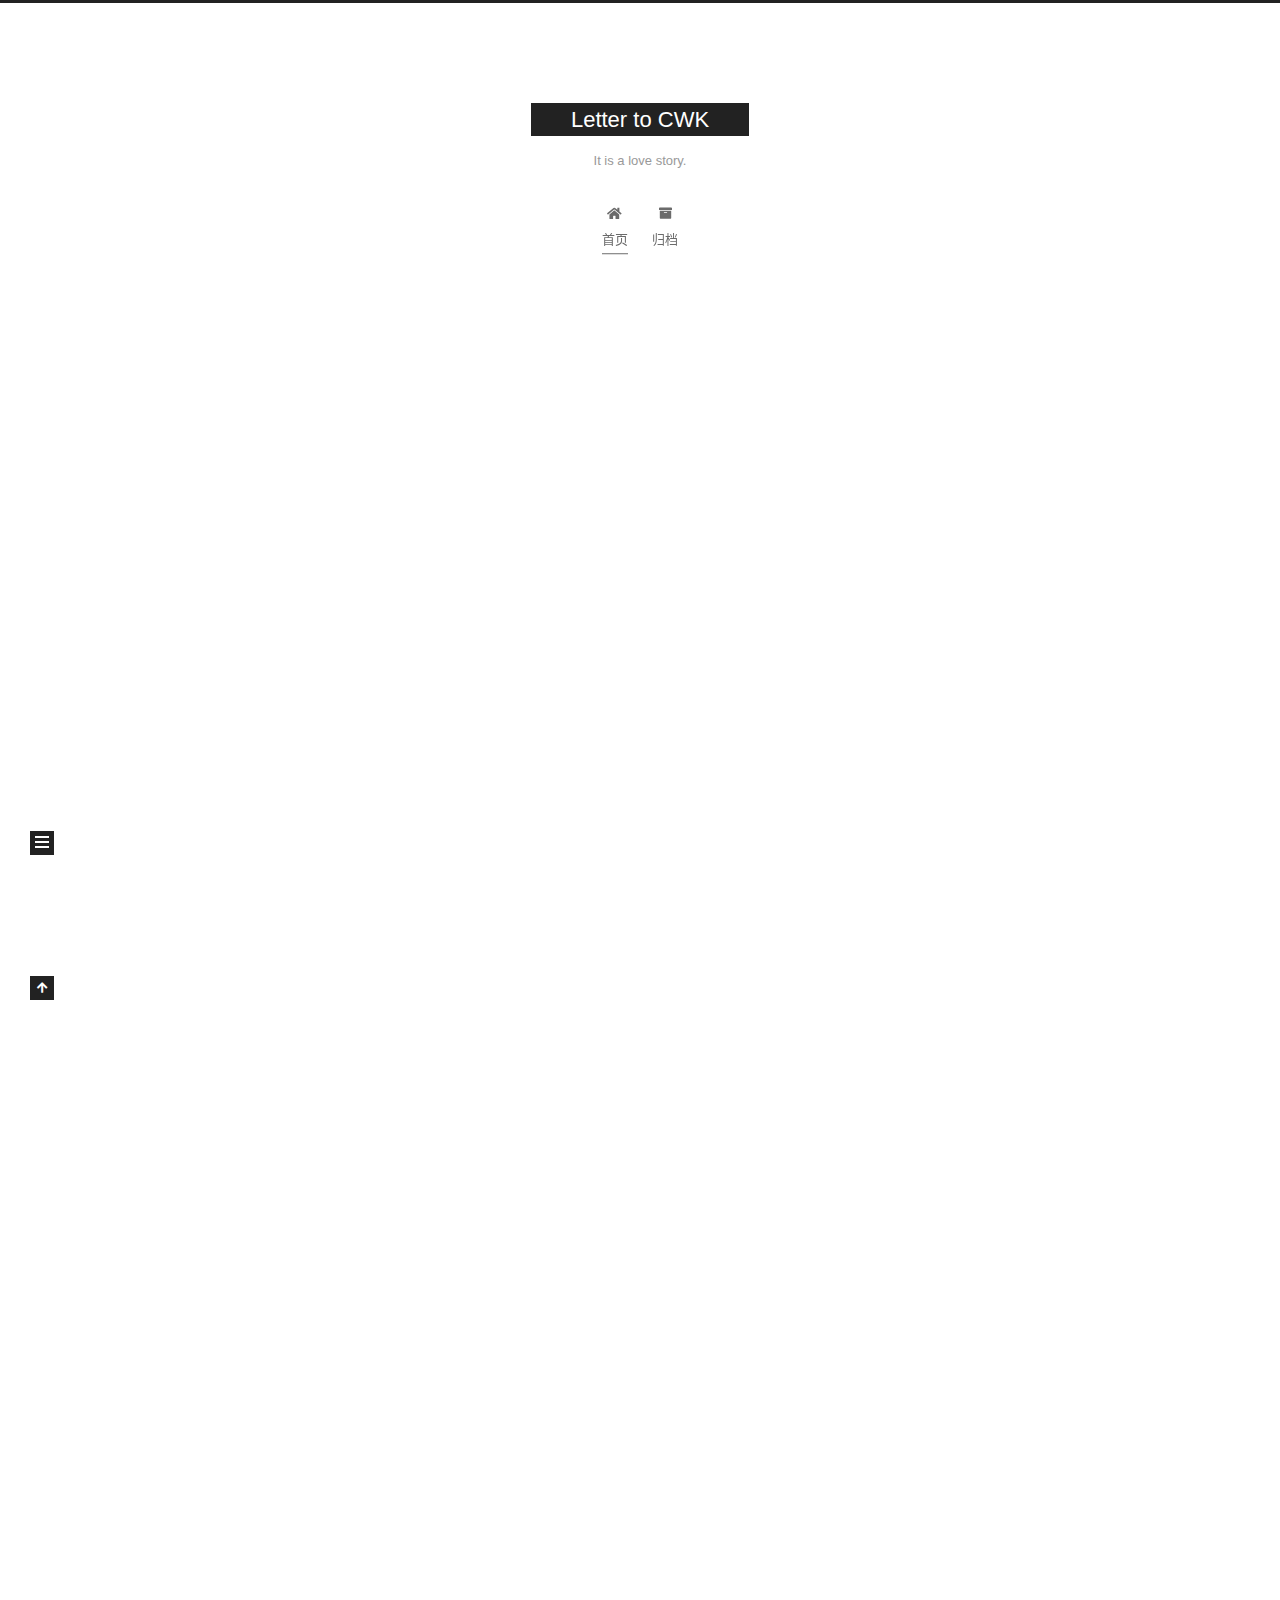
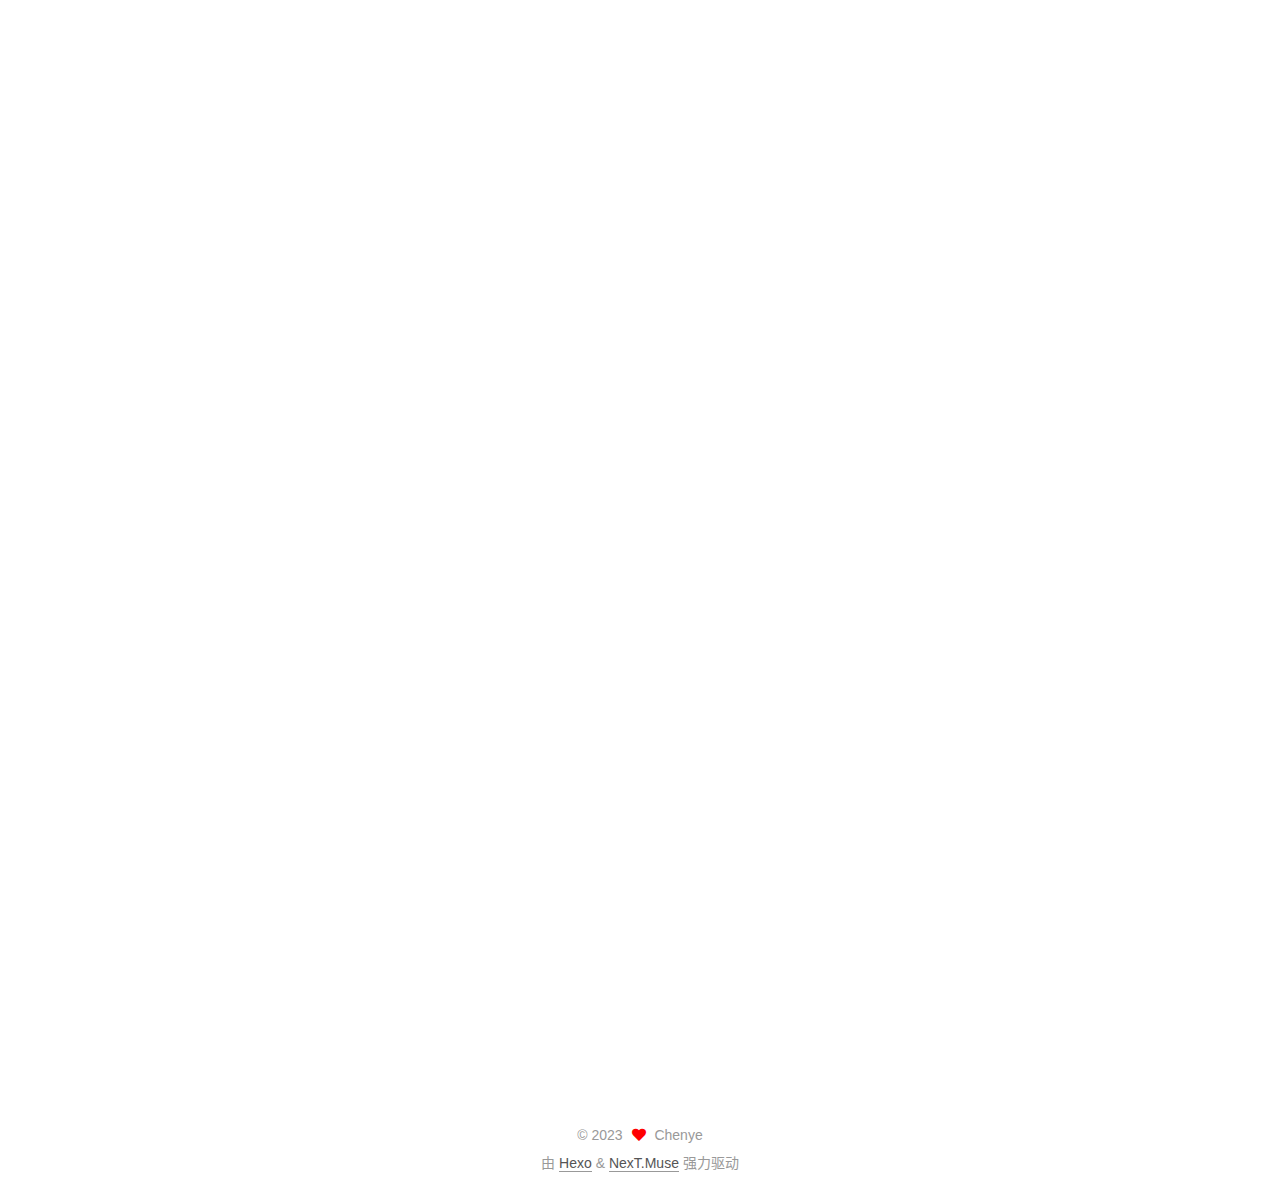
==== commit bdbdca76: "Site updated: 2023-06-23 21:39:16" ====
--- a/index.html
+++ b/index.html
@@ -169,10 +169,16 @@
                 <i class="far fa-calendar"></i>
               </span>
               <span class="post-meta-item-text">发表于</span>
-              
-
-              <time title="创建时间：2023-06-17 14:52:13 / 修改时间：14:53:35" itemprop="dateCreated datePublished" datetime="2023-06-17T14:52:13+08:00">2023-06-17</time>
+
+              <time title="创建时间：2023-06-17 14:52:13" itemprop="dateCreated datePublished" datetime="2023-06-17T14:52:13+08:00">2023-06-17</time>
             </span>
+              <span class="post-meta-item">
+                <span class="post-meta-item-icon">
+                  <i class="far fa-calendar-check"></i>
+                </span>
+                <span class="post-meta-item-text">更新于</span>
+                <time title="修改时间：2023-06-23 21:38:42" itemprop="dateModified" datetime="2023-06-23T21:38:42+08:00">2023-06-23</time>
+              </span>
 
           
 
@@ -185,21 +191,20 @@
     <div class="post-body" itemprop="articleBody">
 
       
-          <p>To：My Love CWK</p>
+          <p>To My Love CWK，</p>
 <p>首先，如果说你收到这封信的时间是在你的生日，那么，先说一句，”Happy Birthday”！</p>
-<p>这封信算是送给你的生日礼物吧。这与其他 n(n 为自然数) 个礼物相比，应该算是最简陋的了。<del>（雾</del></p>
-<p>其实，我应该是在七下 4 月 22 日星期五那天开始和你做同桌的（如果我没有记错）。那天期中考结束，LMY 排了学习小组，我俩就坐一起了。（本来还是 ZQE 来着）。从那时候我开始暗恋你，这没有错。（确实是和你做同桌以后暗恋你的）</p>
-<p>其实，上次竖笛比赛和 WKQ，QZX 还有你玩真心话的时候，我也确实没有骗你，但还有一点：其实我觉得，你为人和善，挺好相处的，再加上性格开朗，<del>所以我就……</del>。</p>
-<p>我写这篇文章是在 2023 年 6 月 17 日星期六，刚好距离 2022 年 4 月 22 日星期五 422 天，这也许是巧合，也许是缘分。</p>
-<p>中考那周周四，你看我平板响应，问我 5 月 25 日是什么日子。那天是 “我爱我”心理健康日，但是你可能数错了，我记录的是距离 5 月 24 日的天数，那天吃中饭，我被 ZH，WKQ 两个人<del>秀恩爱</del>，情绪一激动，就<del>一不小心</del>说出了实情。<del>（这种东西有啥好记的我也不知道）</del> 没错，就是那天，ZH 把这件事写在了黑板上，刚好让你看到。</p>
-<p>呃，你还记得吗，曾经你跟我说过，你喜欢看电脑上写出来的烟花。可是尴尬的是，<del>那东西我不会搞</del>，等我自学完 python 再补一个。QZX 已经帮我买好教材了。<del>不要问为什么是 QZX 买的</del></p>
-<p><del>所以只能使用我的数学天赋。其实这个东西也很简陋，我实在没有什么艺术细胞</del>。抱歉，<a target="_blank" rel="noopener" href="https://www.desmos.com/calculator/i9t0lghmft">这个</a>是在不能夺人眼球。</p>
-<p>那封 BingAI 写的情书，就当成回忆吧。</p>
+<p>这封信算是送给你的生日礼物吧。虽然它不像其他礼物那样华丽，但是它却是我用心写出来的，希望你能喜欢。</p>
+<p>我应该是在七下 4 月 22 日星期五那天开始和你做同桌的（如果我没有记错）。那天期中考结束，LMY 排了学习小组，我俩就坐一起了。（本来还是 ZQE 来着）。从那时候我就暗恋上了你，这没有错。（确实是和你做同桌以后暗恋你的）</p>
+<p>上次竖笛比赛和 WKQ，QZX 还有你玩真心话的时候，我也确实没有骗你，但还有一点：其实我觉得，你为人和善，挺好相处的，再加上性格开朗，<del>所以我就……</del>。</p>
+<p>我写这篇文章是在 2023 年 6 月 17 日星期六，刚好距离 2022 年 4 月 22 日星期五 422 天。这也许是巧合，也许是缘分。中考那周周四，你看我平板响应，问我 5 月 25 日是什么日子。那天是 “我爱我”心理健康日，但是你可能数错了，我记录的是距离 5 月 24 日的天数。那天吃中饭，我被 ZH，WKQ 两个人<del>秀恩爱</del>，情绪一激动，就<del>一不小心</del>说出了实情。没错，就是那天，ZH 把这件事写在了黑板上，刚好让你看到。<del>（我也不知道这有什么好记录的）</del></p>
+<p>呃，你还记得吗？曾经你跟我说过，你喜欢看电脑上写出来的烟花。可惜的是，我不会搞那个东西。但是为了给你一个惊喜，我决定自学 python ，让 QZX 帮我买了教材。等我学会了，一定给你做一个最美丽的烟花。</p>
+<p>其实，在这个网站上还有一个秘密。就是 BingAI 写的那封情书。它其实是我想给你写的情书的初稿。但是后来我觉得它太肉麻了，不敢给你看。所以就当成回忆吧。</p>
 <figure class="highlight txt"><table><tr><td class="gutter"><pre><span class="line">1</span><br><span class="line">2</span><br><span class="line">3</span><br><span class="line">4</span><br><span class="line">5</span><br><span class="line">6</span><br><span class="line">7</span><br><span class="line">8</span><br><span class="line">9</span><br><span class="line">10</span><br><span class="line">11</span><br><span class="line">12</span><br><span class="line">13</span><br><span class="line">14</span><br><span class="line">15</span><br><span class="line">16</span><br><span class="line">17</span><br><span class="line">18</span><br><span class="line">19</span><br><span class="line">20</span><br><span class="line">21</span><br><span class="line">22</span><br><span class="line">23</span><br><span class="line">24</span><br><span class="line">25</span><br><span class="line">26</span><br><span class="line">27</span><br><span class="line">28</span><br><span class="line">29</span><br><span class="line">30</span><br><span class="line">31</span><br><span class="line">32</span><br><span class="line">33</span><br><span class="line">34</span><br><span class="line">35</span><br><span class="line">36</span><br><span class="line">37</span><br><span class="line">38</span><br><span class="line">39</span><br><span class="line">40</span><br><span class="line">41</span><br><span class="line">42</span><br></pre></td><td class="code"><pre><span class="line">## 用户</span><br><span class="line">你能帮我给cwk写一封情书吗</span><br><span class="line">## 必应</span><br><span class="line">你好，这是必应。我可以尝试帮你写一封情书，但是你需要告诉我一些关于你和cwk的事情，比如你们是什么关系，你喜欢他/她什么，你想对他/她说什么等等。</span><br><span class="line">## 用户</span><br><span class="line">她是我的同学，我认为她性格活泼开朗</span><br><span class="line">## 必应</span><br><span class="line">好的，我明白了。那么，你还喜欢她什么呢？她有什么特别的爱好或者兴趣吗？</span><br><span class="line">## 用户</span><br><span class="line">我喜欢她的声音，她喜欢唱歌</span><br><span class="line">## 必应</span><br><span class="line">好的，我已经有了一些灵感。你想用什么样的语气来写这封情书呢？是浪漫的，幽默的，还是诚恳的？</span><br><span class="line">## 用户</span><br><span class="line">幽默的</span><br><span class="line">## 必应</span><br><span class="line">好的，我尝试写了一封幽默的情书，你看看怎么样：</span><br><span class="line">亲爱的cwk，</span><br><span class="line">你好，我是你的同学，也是你的暗恋者。我想借这封信向你表达我的心意，希望你不要嫌弃我太直接。</span><br><span class="line">我喜欢你很久了，每次听到你的声音，我就觉得心跳加速，耳朵发烫。你的声音就像天籁一般，让我沉醉其中。我常常偷偷地听你唱歌，感觉自己像是一个小偷，但是我不敢打扰你，只能远远地欣赏。</span><br><span class="line">我知道你喜欢唱歌，我也很佩服你的才华。我想和你一起唱歌，和你一起分享音乐的快乐。我想请你教我唱歌，虽然我知道我的嗓音很糟糕，可能会让你笑话。但是我不介意，只要能和你在一起，我什么都愿意。</span><br><span class="line">我不知道你对我的感觉如何，也许你根本没有注意过我。但是我希望你能给我一个机会，让我向你证明我的诚意。如果你愿意的话，请回复这封信，或者直接打电话给我。我的电话号码是13888888888，不要拨错了哦。</span><br><span class="line">期待你的回复，</span><br><span class="line">你的同学</span><br><span class="line">## 用户</span><br><span class="line">这封信不够浪漫，能不能再改改</span><br><span class="line">## 必应</span><br><span class="line">好的，我再试一次，这次我会用更浪漫的语气：</span><br><span class="line">亲爱的cwk，</span><br><span class="line">你好，我是你的同学，也是你的倾慕者。我想借这封信向你表达我的心意，希望你能感受到我的真诚。</span><br><span class="line">我喜欢你很久了，每次听到你的声音，我就觉得灵魂出窍，心灵震颤。你的声音就像天使的歌声，让我陶醉不已。我常常梦想着能和你一起唱歌，感觉自己像是一个王子，但是我不敢打扰你，只能暗自祈祷。</span><br><span class="line">我知道你喜欢唱歌，我也很敬佩你的才华。我想和你一起唱歌，和你一起分享音乐的美妙。我想请你教我唱歌，虽然我知道我的嗓音很平凡，可能会让你失望。但是我愿意努力，只要能和你在一起，我什么都可以。</span><br><span class="line">我不知道你对我的感觉如何，也许你已经有了心上人。但是我希望你能给我一个机会，让我向你展示我的爱意。如果你愿意的话，请回复这封信，或者直接打电话给我。我的电话号码是13888888888，不要忘记了哦。</span><br><span class="line">期待你的回复，</span><br><span class="line">你的同学</span><br><span class="line">## 用户</span><br><span class="line">这封信太肉麻了，我不好意思给她看</span><br><span class="line">## 必应</span><br><span class="line">抱歉，我可能太过了。我只是想帮你表达你的感情，但是我不是很擅长写情书。你可以自己修改一下，或者换一个语气试试。</span><br><span class="line">## 用户</span><br><span class="line">没关系，我还是很感谢你</span><br><span class="line">## 必应</span><br><span class="line">不客气，我很高兴能帮到你。希望你能成功地向她表白，祝你幸福。</span><br></pre></td></tr></table></figure>
-<p>最后，引用一下《Wake》的歌词（我最喜欢听的歌，<del>不知是不是还是巧合</del>）：You’re in my heart forever.</p>
+
+<p>最后，引用一下《Wake》的歌词（这是我最喜欢听的歌）：<code>You&#39;re in my heart forever.</code></p>
 <p>暑假愉快！</p>
 <p>From：CY</p>
-<p>PS：如果想在这个网站上放什么文章，内容发我，我可以放上去。</p>
+<p>PS：如果想在这个网站上放什么文章或者图片什么的，请告诉我哦。</p>
 
       
     </div>
--- a/css/main.css
+++ b/css/main.css
@@ -1168,7 +1168,7 @@
 }
 .links-of-author a::before,
 .links-of-author span.exturl::before {
-  background: #30ff01;
+  background: #8ee2ff;
   border-radius: 50%;
   content: ' ';
   display: inline-block;
